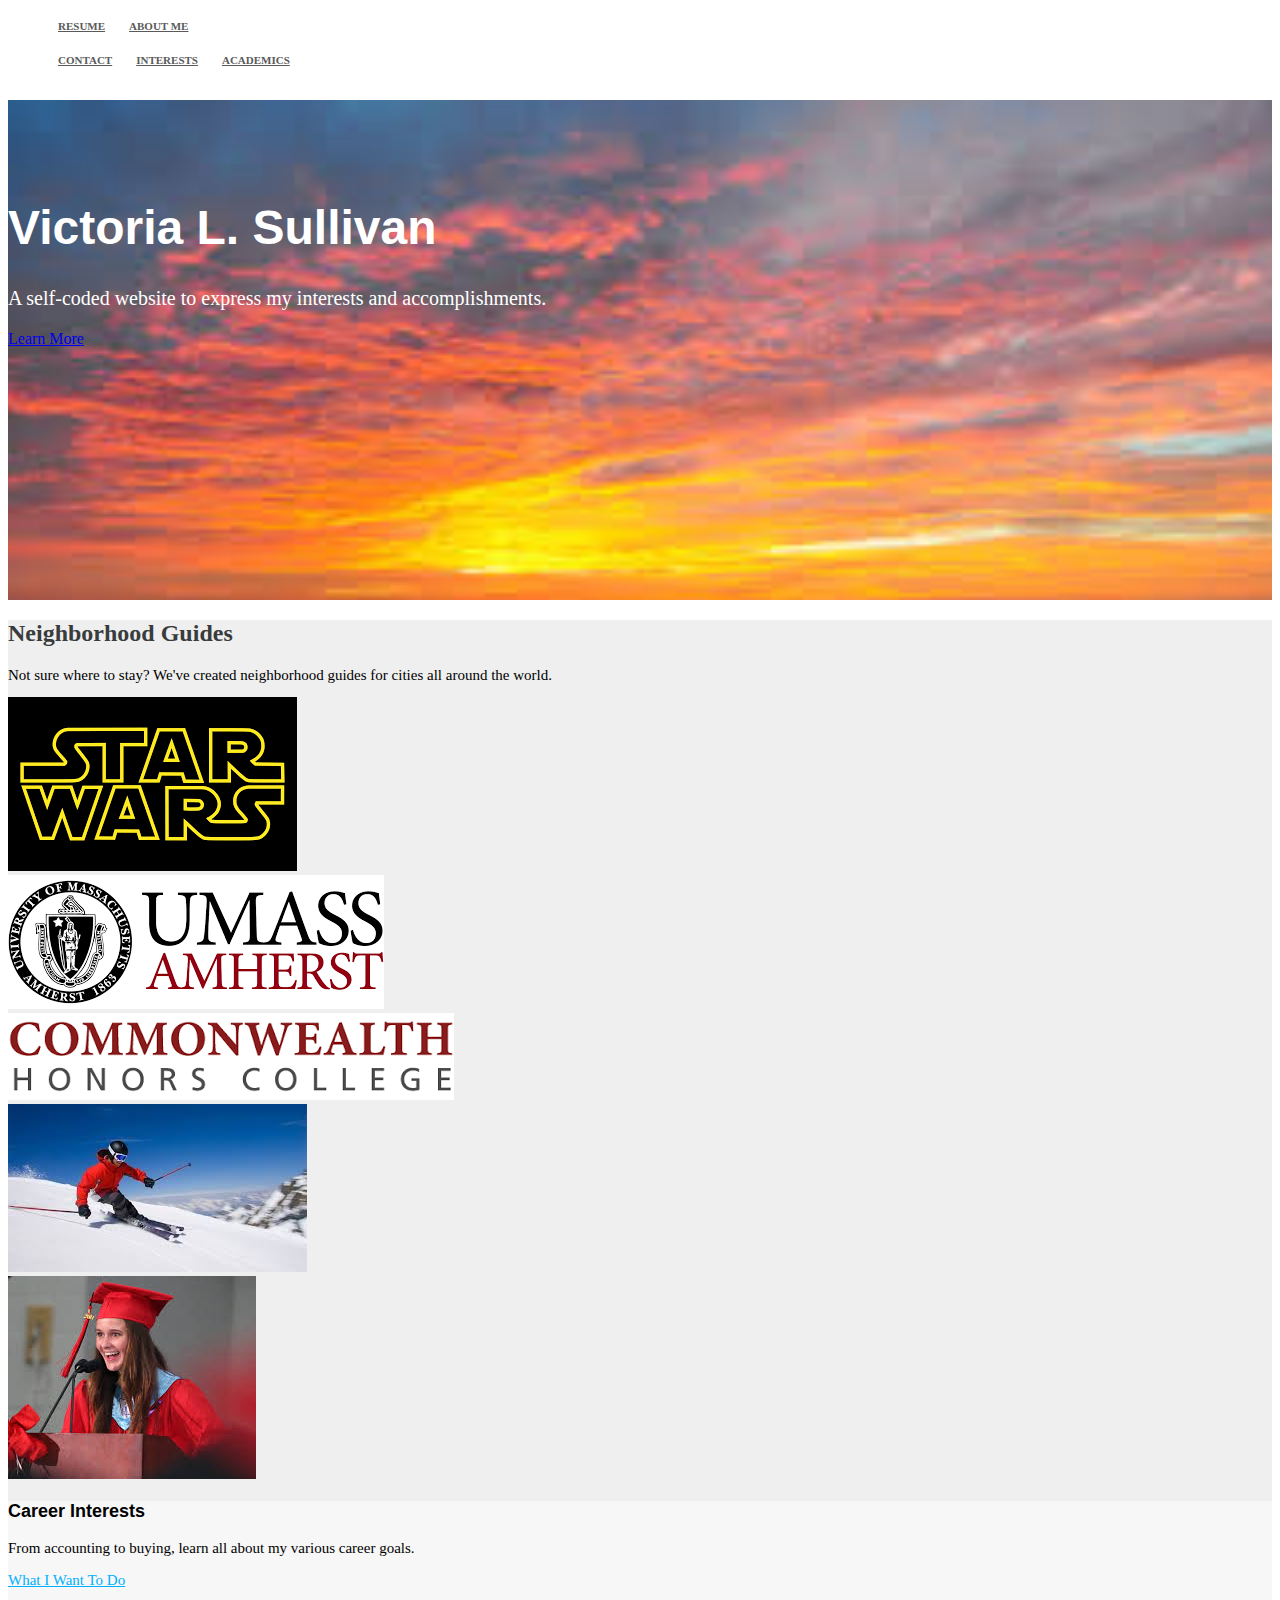
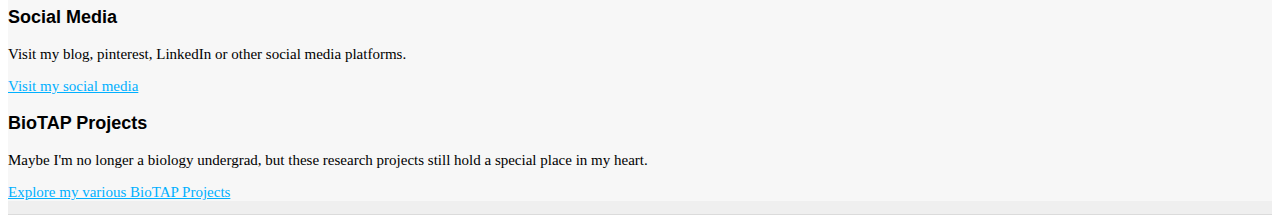
==== index.html @ d855cac2 "pushing codecademy source code" ====
<!DOCTYPE html>
<html>

  <head>
    <link href="http://s3.amazonaws.com/codecademy-content/courses/ltp/css/shift.css" rel="stylesheet">
    
    <link rel="stylesheet" href="http://s3.amazonaws.com/codecademy-content/courses/ltp/css/bootstrap.css">
    <link rel="stylesheet" href="main.css">
    
  </head>

  <body>
    <div class="nav">
      <div class="container">
        <ul class="pull-left">
          <li><a href="#">Resume</a></li>
          <li><a href="#">About Me</a></li>
        </ul>
        <ul class="pull-right">
          <li><a href="#">Contact</a></li>
          <li><a href="#">Interests</a></li>
          <li><a href="#">Academics</a></li>
        </ul>
      </div>
    </div>

    <div class="jumbotron">
      <div class="container">
        <h1>Victoria L. Sullivan</h1>
        <p>A self-coded website to express my interests and accomplishments. </p>
        <a href="#">Learn More</a>
      </div>
    </div> 
    <div class="neighborhood-guides">
       <div class="container">
        <h2>Neighborhood Guides</h2>
        <p>Not sure where to stay? We've created neighborhood guides for cities all around the world.</p>
        <div class="row">
         <div class="col-md-4">
          <div class="thumbnail">
          <img src="[data-uri]">
          </div>
          <div class="thumbnail">
          <img src="[data-uri]">
          </div>
         </div>
         <div class="col-md-4">
           <div class="thumbnail">
           <img src="[data-uri]">
           </div>
           <div class="thumbnail">
           <img src="[data-uri]">
           </div>
         </div>
         <div class="col-md-4">
           <div class="thumbnail">
           <img src="[data-uri]">
         </div>
        </div>
       </div>
    </div>
    <div class="learn-more">
	  <div class="container">
		<div class="row">
	      <div class="col-md-4">
			<h3>Career Interests</h3>
			<p>From accounting to buying, learn all about my various career goals.</p>
			<p><a href="#">What I Want To Do</a></p>
	      </div>
		  <div class="col-md-4">
			<h3>Social Media</h3>
			<p>Visit my blog, pinterest, LinkedIn or other social media platforms.</p>
			<p><a href="#">Visit my social media</a></p>
		  </div>
		  <div class="col-md-4">
			<h3>BioTAP Projects</h3>
			<p>Maybe I'm no longer a biology undergrad, but these research projects still hold a special place in my heart.</p>
			<p><a href="#">Explore my various BioTAP Projects</a></p>
		  </div>
	    </div>
	  </div>
	</div>
  </body>
</html>
---- main.css ----
.nav a {
  color: #5a5a5a;
  font-size: 11px;
  font-weight: bold;
  padding: 14px 10px;
  text-transform: uppercase;
}

.nav li {
  display: inline;
}

.jumbotron {
  background-image:url('[data-uri]');
  height: 500px;
  background-repeat: no-repeat;
  background-size: cover;
}

.jumbotron .container {
  position: relative;
  top:100px;
}

.jumbotron h1 {
  color: #fff;
  font-size: 48px;  
  font-family: 'Shift', sans-serif;
  font-weight: bold;
}

.jumbotron p {
  font-size: 20px;
  color: #fff;
}

.learn-more {
  background-color: #f7f7f7;
}

.learn-more h3 {
  font-family: 'Shift', sans-serif;
  font-size: 18px;
  font-weight: bold;
}

.learn-more a {
  color: #00b0ff;
}

.neighborhood-guides {
    background-color: #efefef;
    border-bottom: 1px solid #dbdbdb;
}

.neighborhood-guides h2 {
    color: #393c3d;
    font-size: 24px;
}

.neighborhood-guides p {
    font-size: 15px;
    margin-bottom: 13px;
}
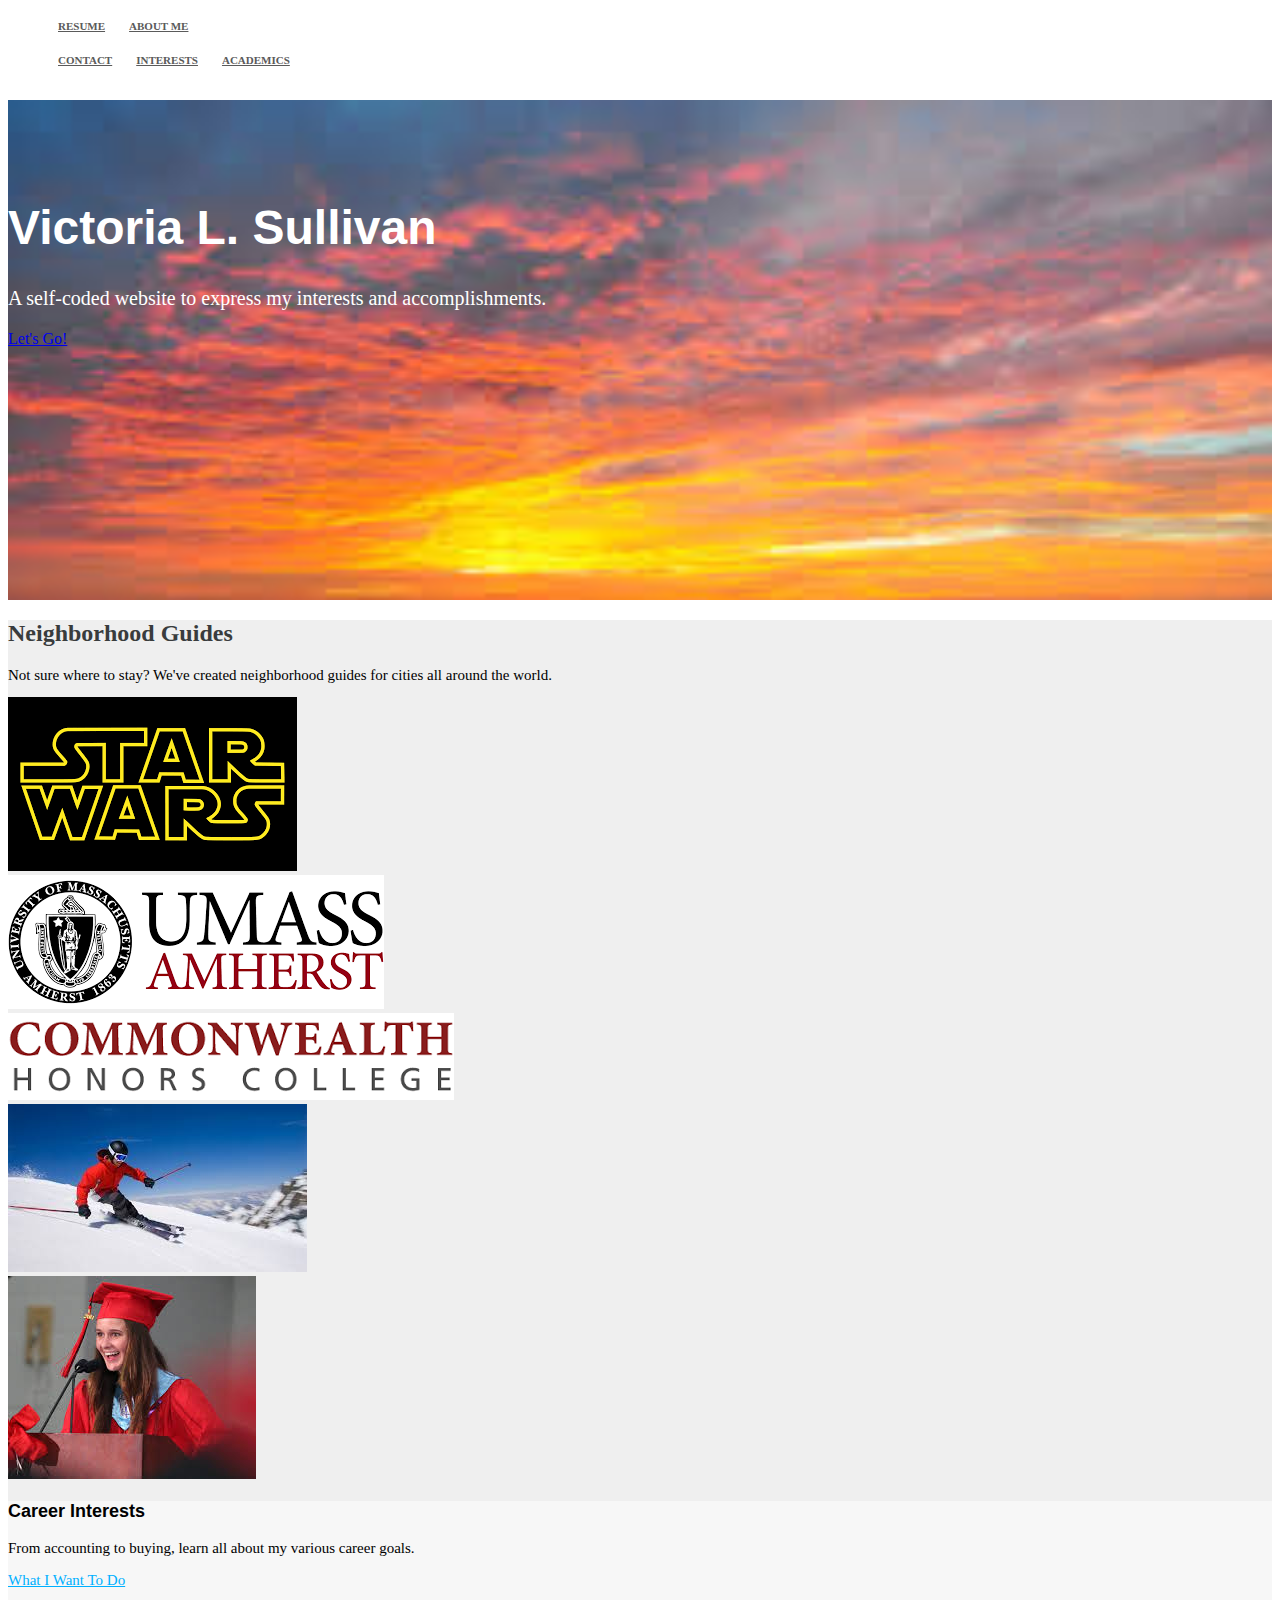
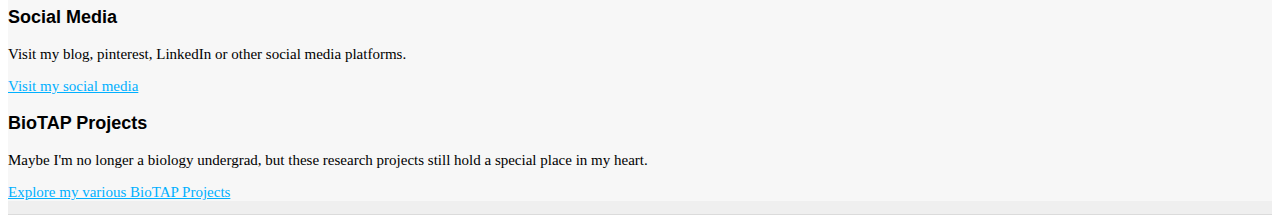
==== commit 74e596db: "Learn More-Let's Go!" ====
--- a/index.html
+++ b/index.html
@@ -29,7 +29,7 @@
       <div class="container">
         <h1>Victoria L. Sullivan</h1>
         <p>A self-coded website to express my interests and accomplishments. </p>
-        <a href="#">Learn More</a>
+        <a href="#">Let's Go!</a>
       </div>
     </div> 
     <div class="neighborhood-guides">
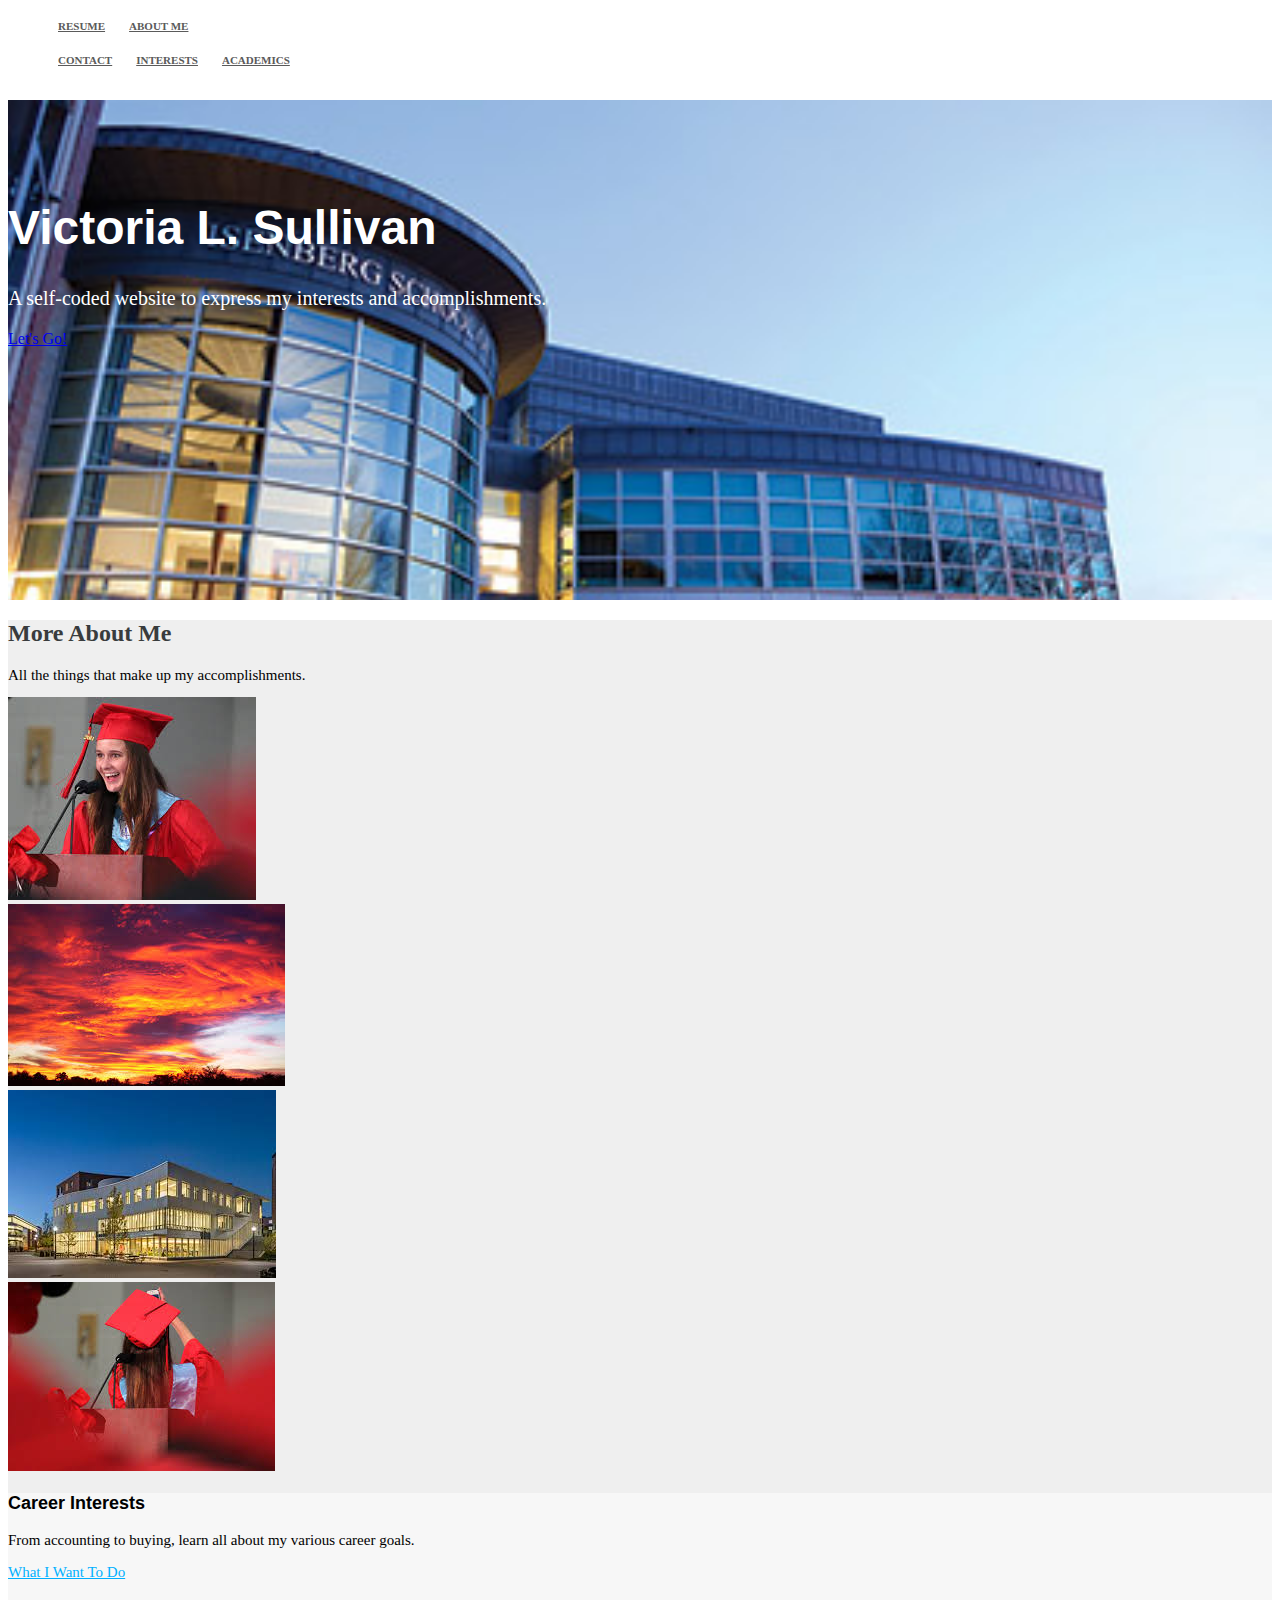
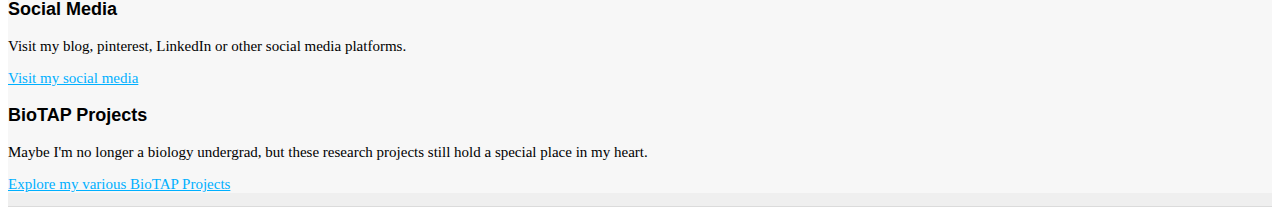
==== commit deb83598: "Pic Changes/Some Text" ====
--- a/index.html
+++ b/index.html
@@ -34,28 +34,25 @@
     </div> 
     <div class="neighborhood-guides">
        <div class="container">
-        <h2>Neighborhood Guides</h2>
-        <p>Not sure where to stay? We've created neighborhood guides for cities all around the world.</p>
+        <h2>More About Me</h2>
+        <p>All the things that make up my accomplishments.</p>
         <div class="row">
          <div class="col-md-4">
           <div class="thumbnail">
-          <img src="[data-uri]">
+          <img src="img/speech.jpg">
           </div>
           <div class="thumbnail">
-          <img src="[data-uri]">
+          <img src="img/sunset.jpg">
           </div>
          </div>
          <div class="col-md-4">
            <div class="thumbnail">
-           <img src="[data-uri]">
-           </div>
-           <div class="thumbnail">
-           <img src="[data-uri]">
+           <img src="img/honors.jpg">
            </div>
          </div>
          <div class="col-md-4">
            <div class="thumbnail">
-           <img src="[data-uri]">
+           <img src="img/selfie.jpg">
          </div>
         </div>
        </div>
--- a/main.css
+++ b/main.css
@@ -11,7 +11,7 @@
 }
 
 .jumbotron {
-  background-image:url('[data-uri]');
+  background-image: url(img/isenberg.jpg);
   height: 500px;
   background-repeat: no-repeat;
   background-size: cover;
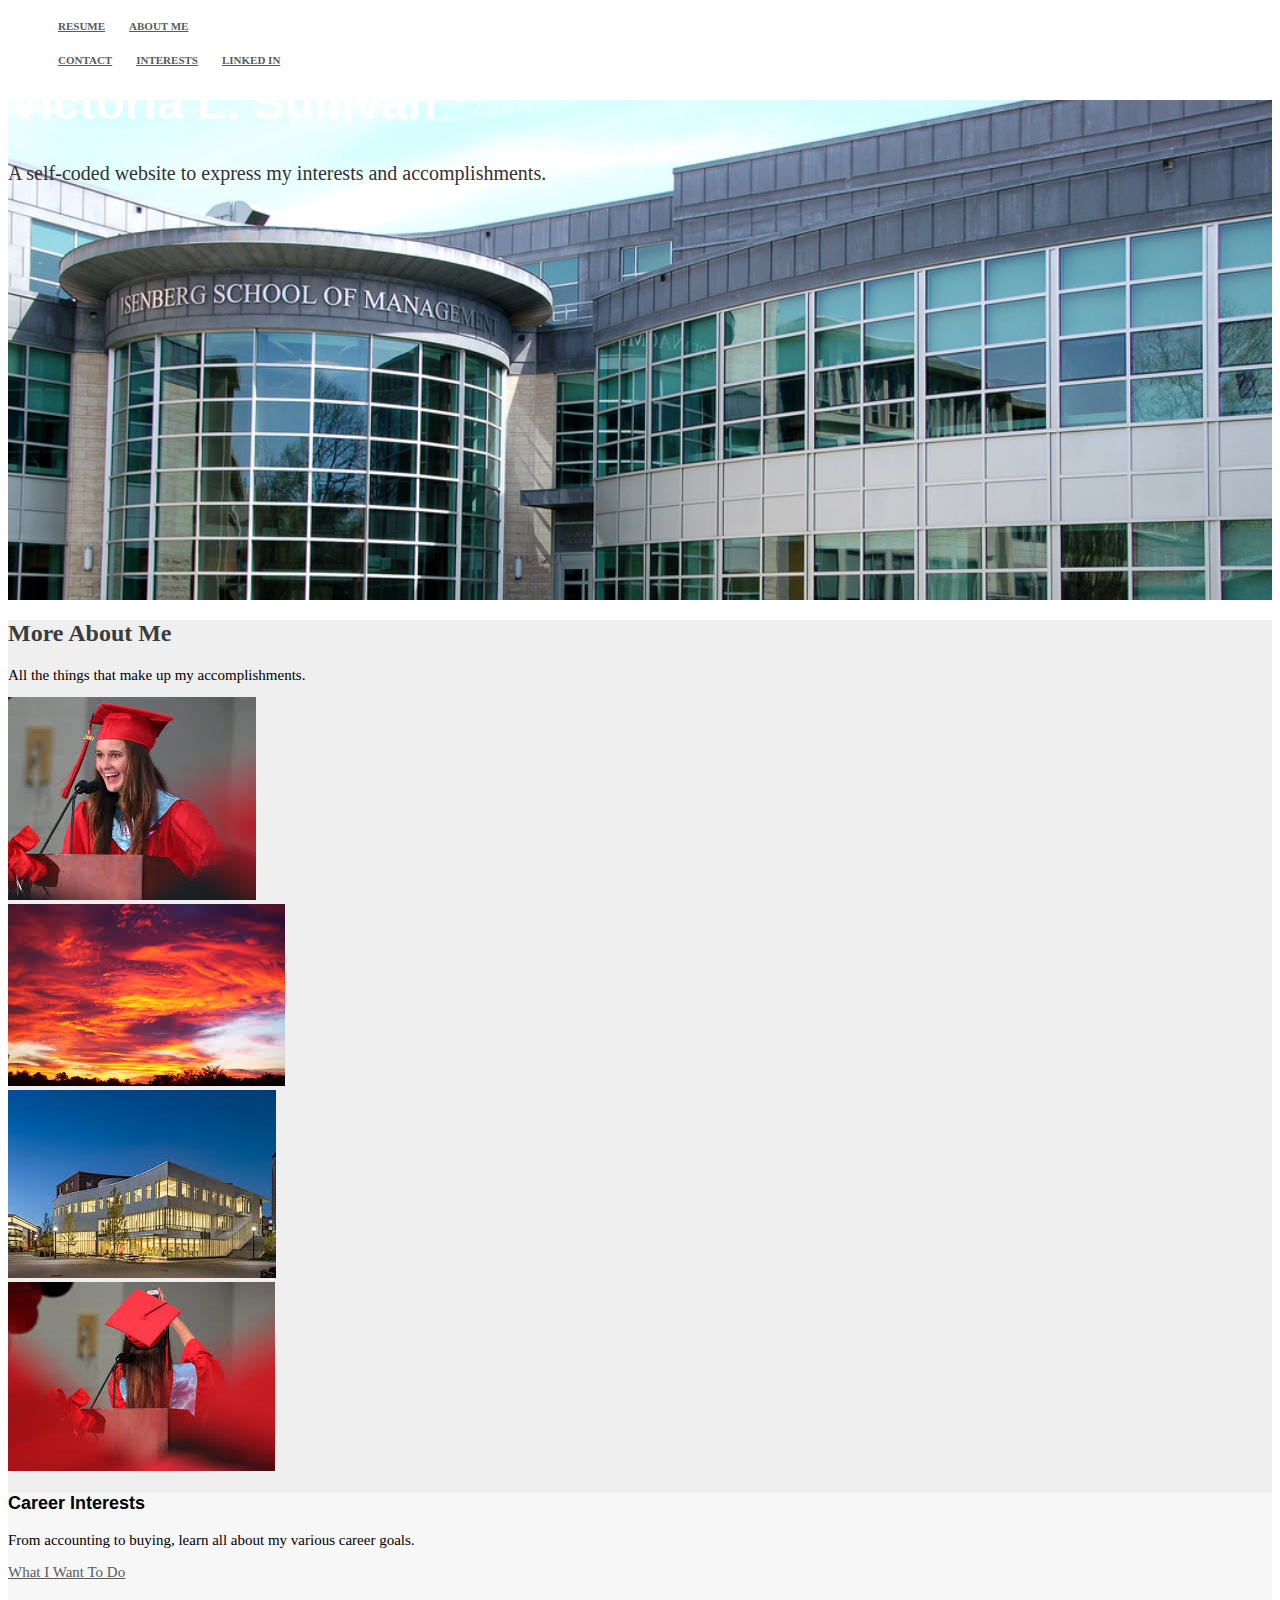
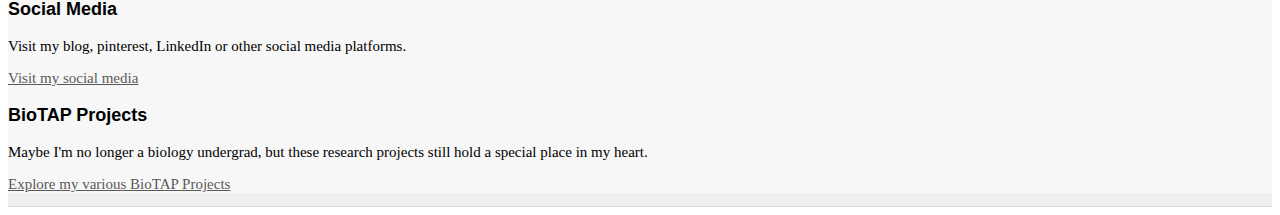
==== commit e3b9dc58: "Main Image & Links" ====
--- a/index.html
+++ b/index.html
@@ -14,13 +14,13 @@
     <div class="nav">
       <div class="container">
         <ul class="pull-left">
-          <li><a href="#">Resume</a></li>
+          <li><a href="img/resume.pdf">Resume</a></li>
           <li><a href="#">About Me</a></li>
         </ul>
         <ul class="pull-right">
           <li><a href="#">Contact</a></li>
           <li><a href="#">Interests</a></li>
-          <li><a href="#">Academics</a></li>
+          <li><a href="https://www.linkedin.com/in/victorialsullivan">Linked In</a></li>
         </ul>
       </div>
     </div>
@@ -29,7 +29,7 @@
       <div class="container">
         <h1>Victoria L. Sullivan</h1>
         <p>A self-coded website to express my interests and accomplishments. </p>
-        <a href="#">Let's Go!</a>
+        <a href="#"></a>
       </div>
     </div> 
     <div class="neighborhood-guides">
--- a/main.css
+++ b/main.css
@@ -11,7 +11,7 @@
 }
 
 .jumbotron {
-  background-image: url(img/isenberg.jpg);
+  background-image: url("img/brightisenberg.jpg");
   height: 500px;
   background-repeat: no-repeat;
   background-size: cover;
@@ -19,7 +19,7 @@
 
 .jumbotron .container {
   position: relative;
-  top:100px;
+  top:-25px;
 }
 
 .jumbotron h1 {
@@ -31,7 +31,7 @@
 
 .jumbotron p {
   font-size: 20px;
-  color: #fff;
+  color: #363030;
 }
 
 .learn-more {
@@ -45,7 +45,7 @@
 }
 
 .learn-more a {
-  color: #00b0ff;
+  color: #5a5a5a;
 }
 
 .neighborhood-guides {
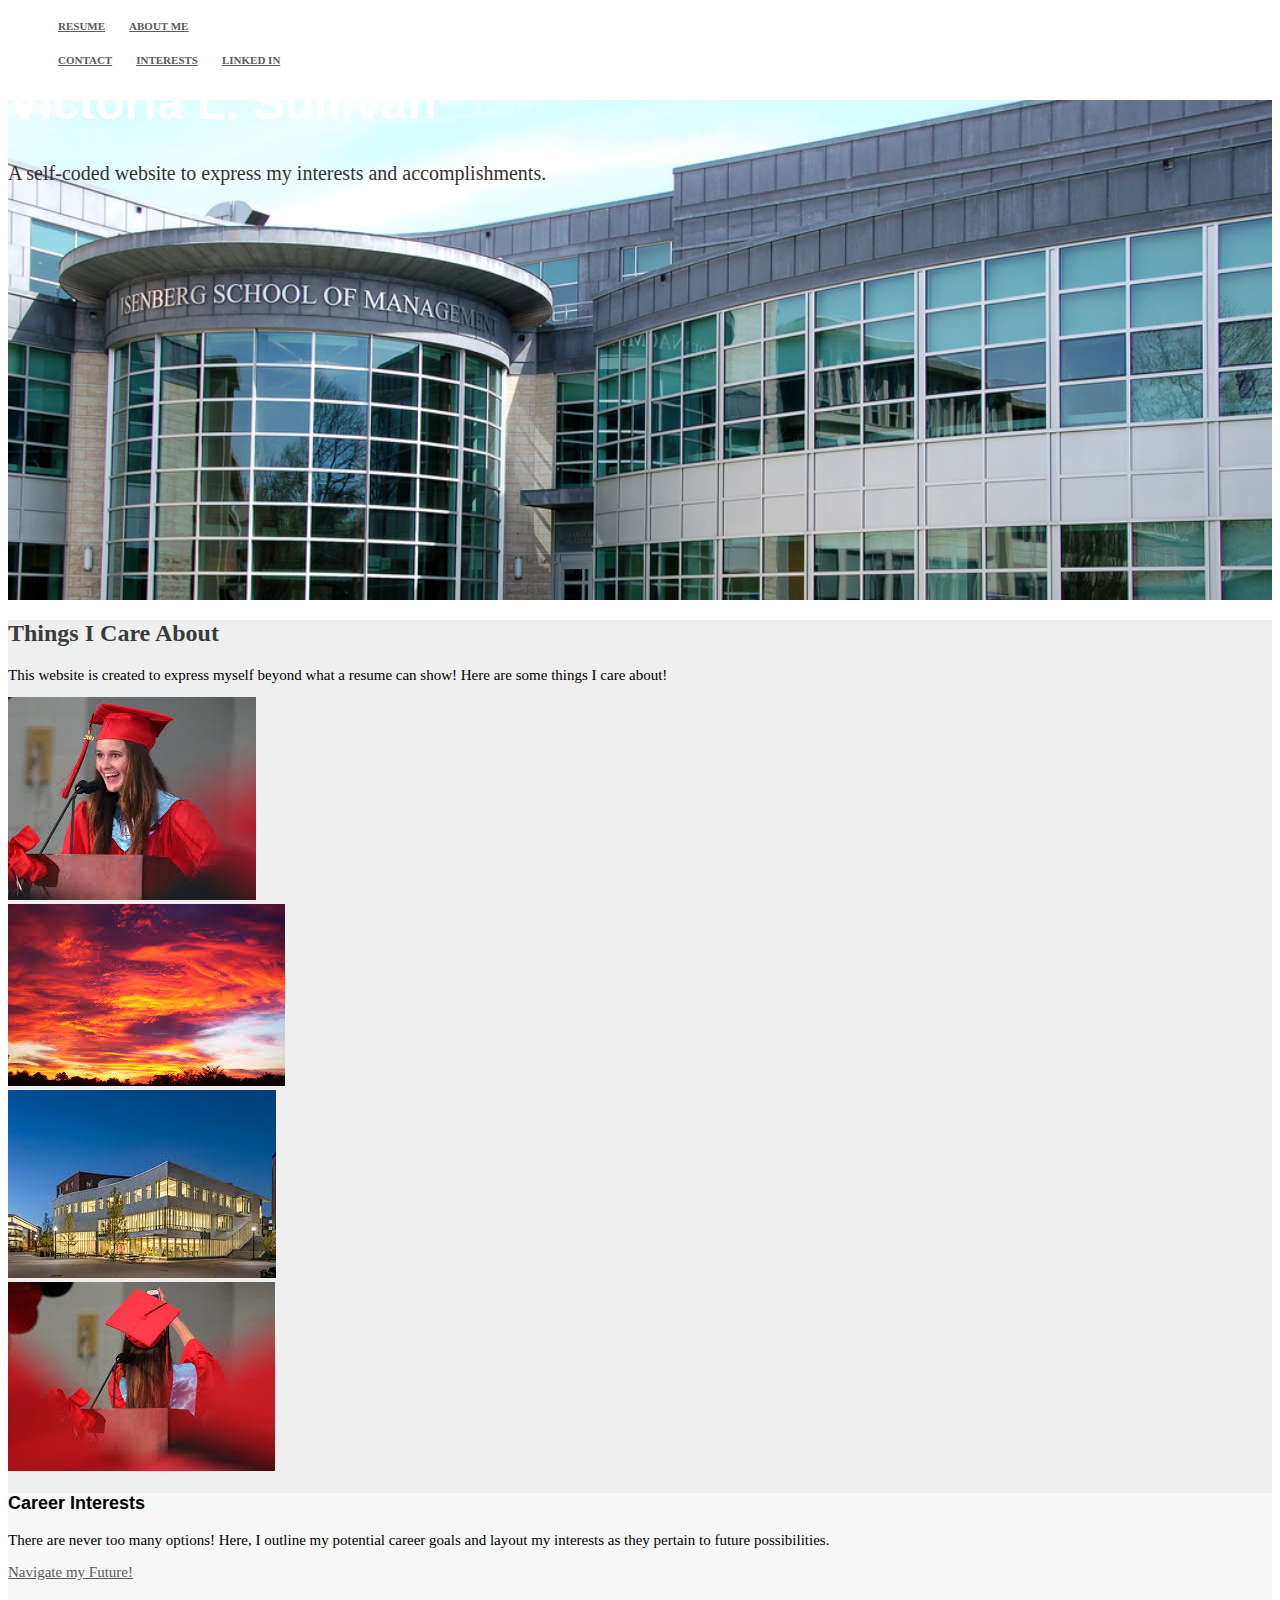
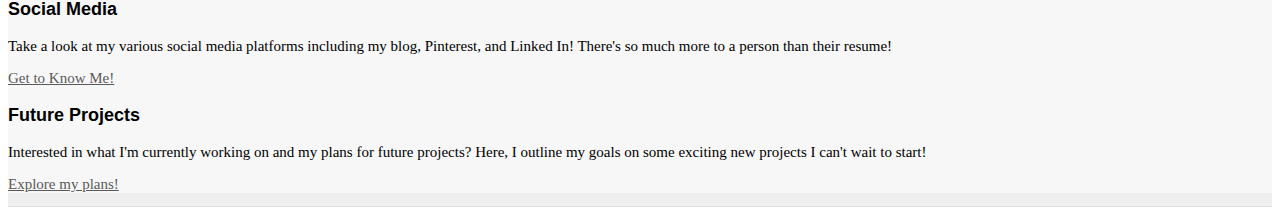
==== commit b442545c: "Code Cleanup & New Jargon" ====
--- a/index.html
+++ b/index.html
@@ -1,7 +1,9 @@
 
 <!DOCTYPE html>
 <html>
-
+<!--****************************************
+HEAD
+**************************************-->
   <head>
     <link href="http://s3.amazonaws.com/codecademy-content/courses/ltp/css/shift.css" rel="stylesheet">
     
@@ -9,7 +11,13 @@
     <link rel="stylesheet" href="main.css">
     
   </head>
+<!--*********************************
+HEAD
+**************************************-->
 
+<!--**********************************
+TOP NAVIGATION TABS
+*************************************-->
   <body>
     <div class="nav">
       <div class="container">
@@ -24,7 +32,13 @@
         </ul>
       </div>
     </div>
+<!--**********************************
+TOP NAVIGATION TABS
+*************************************-->
 
+<!--**********************************
+TITLE VICTORIA L. SULLIVAN 
+*************************************-->
     <div class="jumbotron">
       <div class="container">
         <h1>Victoria L. Sullivan</h1>
@@ -32,10 +46,18 @@
         <a href="#"></a>
       </div>
     </div> 
+<!--**********************************
+TITLE VICTORIA L. SULLIVAN 
+*************************************-->
+
+<!--**********************************
+IMAGE BLOCK AREA 
+*************************************-->
+
     <div class="neighborhood-guides">
        <div class="container">
-        <h2>More About Me</h2>
-        <p>All the things that make up my accomplishments.</p>
+        <h2>Things I Care About</h2>
+        <p>This website is created to express myself beyond what a resume can show! Here are some things I care about!</p>
         <div class="row">
          <div class="col-md-4">
           <div class="thumbnail">
@@ -57,26 +79,37 @@
         </div>
        </div>
     </div>
+<!--**********************************
+IMAGE BLOCK AREA 
+*************************************-->
+
+<!--**********************************
+BOTTOM LINKING AREA
+*************************************-->
+
     <div class="learn-more">
 	  <div class="container">
 		<div class="row">
 	      <div class="col-md-4">
 			<h3>Career Interests</h3>
-			<p>From accounting to buying, learn all about my various career goals.</p>
-			<p><a href="#">What I Want To Do</a></p>
+			<p>There are never too many options! Here, I outline my potential career goals and layout my interests as they pertain to future possibilities.</p>
+			<p><a href="#">Navigate my Future!</a></p>
 	      </div>
 		  <div class="col-md-4">
 			<h3>Social Media</h3>
-			<p>Visit my blog, pinterest, LinkedIn or other social media platforms.</p>
-			<p><a href="#">Visit my social media</a></p>
+			<p>Take a look at my various social media platforms including my blog, Pinterest, and Linked In! There's so much more to a person than their resume!</p>
+			<p><a href="#">Get to Know Me! </a></p>
 		  </div>
 		  <div class="col-md-4">
-			<h3>BioTAP Projects</h3>
-			<p>Maybe I'm no longer a biology undergrad, but these research projects still hold a special place in my heart.</p>
-			<p><a href="#">Explore my various BioTAP Projects</a></p>
+			<h3>Future Projects</h3>
+			<p>Interested in what I'm currently working on and my plans for future projects? Here, I outline my goals on some exciting new projects I can't wait to start!</p>
+			<p><a href="#">Explore my plans!</a></p>
 		  </div>
 	    </div>
 	  </div>
+<!--**********************************
+BOTTOM LINKING AREA
+*************************************-->
 	</div>
   </body>
 </html>
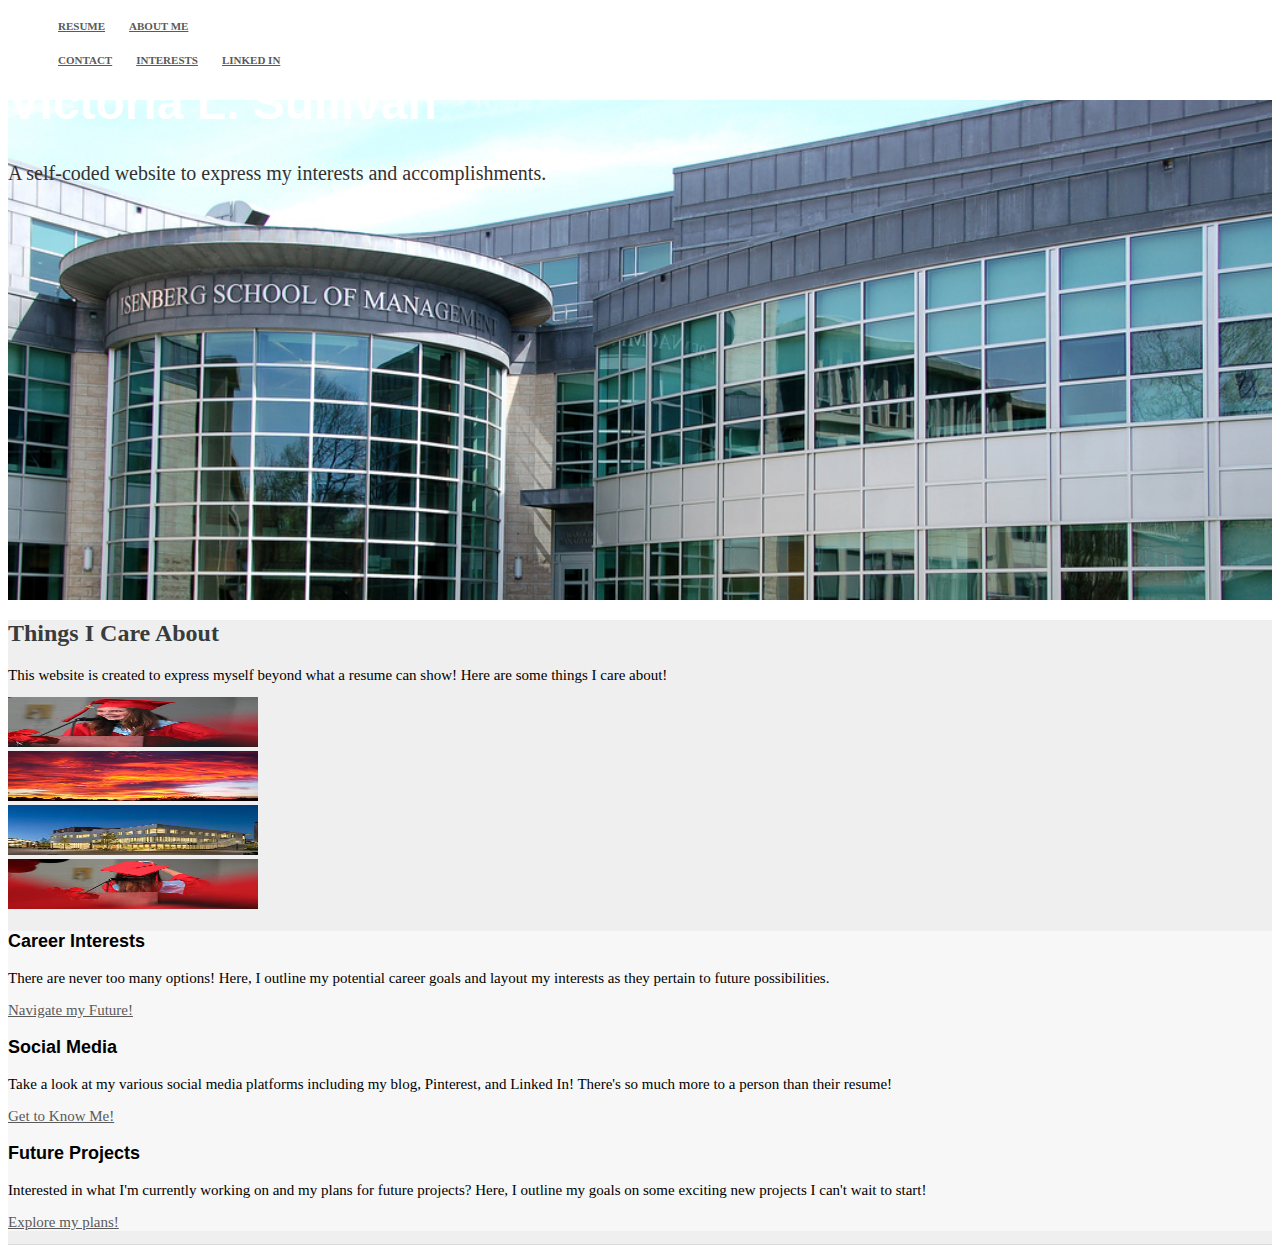
==== commit 4ba65f57: "New Resume, etc." ====
--- a/index.html
+++ b/index.html
@@ -22,12 +22,12 @@
     <div class="nav">
       <div class="container">
         <ul class="pull-left">
-          <li><a href="img/resume.pdf">Resume</a></li>
+          <li><a href="img/Resume.pdf">Resume</a></li>
           <li><a href="#">About Me</a></li>
         </ul>
         <ul class="pull-right">
           <li><a href="#">Contact</a></li>
-          <li><a href="#">Interests</a></li>
+          <li><a href="http://torisullivan15.wix.com/toriandtaylor">Interests</a></li>
           <li><a href="https://www.linkedin.com/in/victorialsullivan">Linked In</a></li>
         </ul>
       </div>
@@ -61,20 +61,20 @@
         <div class="row">
          <div class="col-md-4">
           <div class="thumbnail">
-          <img src="img/speech.jpg">
+          <img src="img/speech.jpg" width="250" height="50">
           </div>
           <div class="thumbnail">
-          <img src="img/sunset.jpg">
+          <img src="img/sunset.jpg" width="250" height="50">
           </div>
          </div>
          <div class="col-md-4">
            <div class="thumbnail">
-           <img src="img/honors.jpg">
+           <img src="img/honors.jpg" width="250" height="50">
            </div>
          </div>
          <div class="col-md-4">
            <div class="thumbnail">
-           <img src="img/selfie.jpg">
+           <img src="img/selfie.jpg" width="250" height="50">
          </div>
         </div>
        </div>
